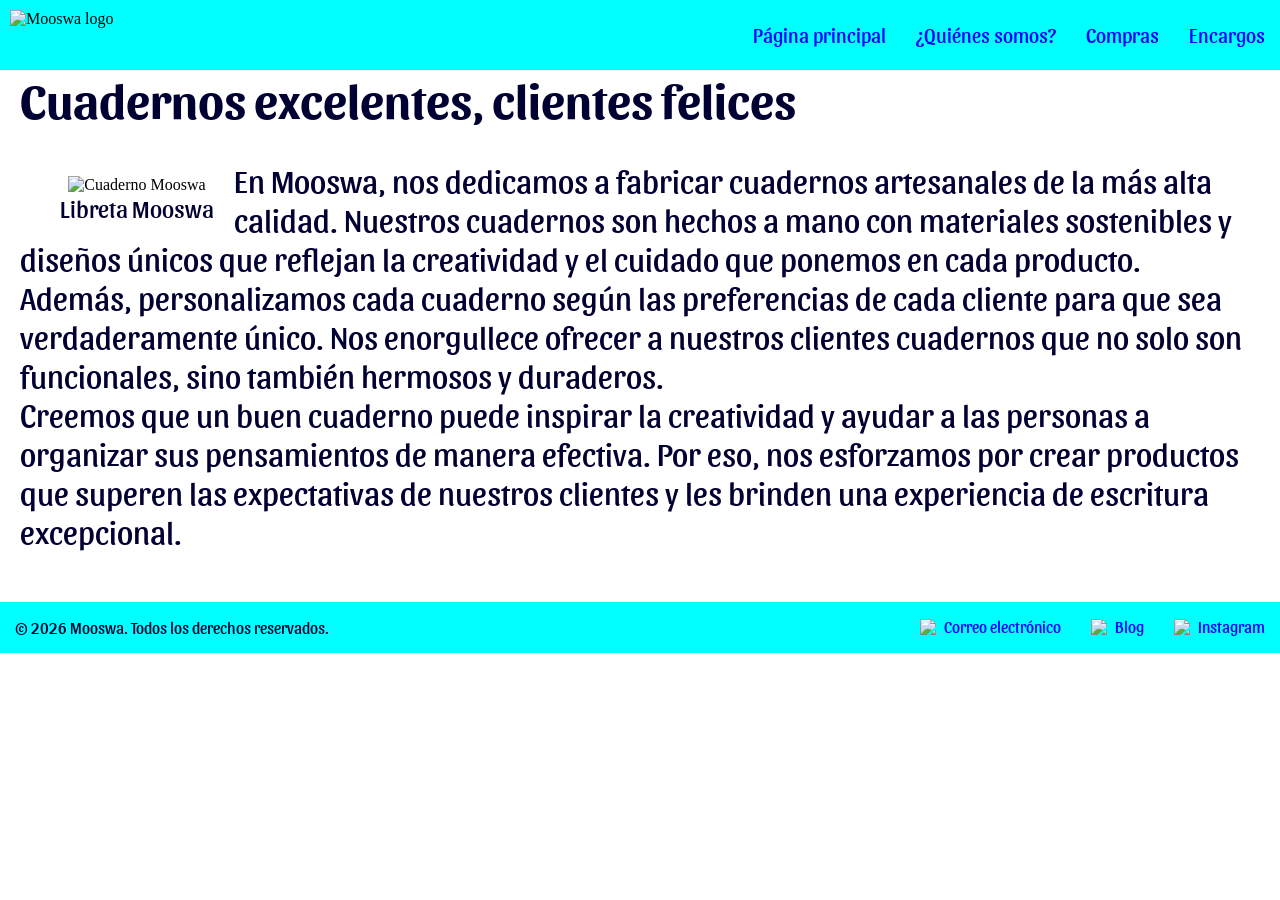
==== index.html @ 6b31ef64 "Added Google Analytics tag" ====
<!DOCTYPE html>
<html lang="es">
    <head>
        <meta charset="UTF-8">
        <meta name="viewport" content="width=device-width, initial-scale=1.0">
        <title>Mooswa | Página principal</title>
        <link rel="stylesheet" href="sources/styles/styles.css">
        <link rel="icon" type="image/png" href="sources/images/favicon.png">
        <!-- Google tag (gtag.js) -->
        <script async src="https://www.googletagmanager.com/gtag/js?id=G-0MYZS1WR58"></script>
        <script>
            window.dataLayer = window.dataLayer || [];
            function gtag(){dataLayer.push(arguments);}
            gtag('js', new Date());
            gtag('config', 'G-0MYZS1WR58');
        </script>
    </head>
    <body>
        <header>
            <img id="logo" src="sources/images/logo.png" alt="Mooswa logo">
            <div>
                <nav id="links">
                    <a href="index.html">Página principal</a>
                    <a href="info.html">¿Quiénes somos?</a>
                    <a href="purchases.html">Compras</a>
                    <a href="orders.html">Encargos</a>
                </nav>
            </div>
        </header>
        <main>
            <article>
                <h1>Cuadernos excelentes, clientes felices</h1>
                <div id="info">
                    <figure>
                        <img src="sources/images/booklet.png" alt="Cuaderno Mooswa">
                        <figcaption>Libreta Mooswa</figcaption>
                    </figure>
                    <p>
                        En Mooswa, nos dedicamos a fabricar cuadernos artesanales de la más alta calidad. Nuestros cuadernos son hechos a mano con materiales sostenibles y diseños únicos que reflejan la creatividad y el cuidado que ponemos en cada producto.<br>
                        Además, personalizamos cada cuaderno según las preferencias de cada cliente para que sea verdaderamente único.
                        Nos enorgullece ofrecer a nuestros clientes cuadernos que no solo son funcionales, sino también hermosos y duraderos.<br>
                        Creemos que un buen cuaderno puede inspirar la creatividad y ayudar a las personas a organizar sus pensamientos de manera efectiva.
                        Por eso, nos esforzamos por crear productos que superen las expectativas de nuestros clientes y les brinden una experiencia de escritura excepcional.
                    </p>
                </div>
            </article>
        </main>
        <footer>
            <p id="copyright">© 2026 Mooswa. Todos los derechos reservados.</p>
            <nav id="contact-links">
                <a href="mailto:steelhnos@gmail.com" target="_blank">
                    <img src="sources/images/email_icon.png" alt="Correo electrónico">
                    Correo electrónico
                </a>
                <a href="https://excelenciamooswa.blogspot.com" target="_blank">
                    <img src="sources/images/blogger_icon.png" alt="Blog">
                    Blog
                </a>
                <a href="https://instagram.com/mooswa_uy" target="_blank">
                    <img src="sources/images/instagram_icon.png" alt="Instagram">
                    Instagram
                </a>
            </nav>
        </footer>
    </body>
</html>
---- sources/styles/styles.css ----
@import url('https://fonts.googleapis.com/css2?family=Sansita:ital,wght@0,400;0,700;0,800;0,900;1,400;1,700;1,800;1,900&display=swap');

body {
    margin: 0;
    background-image: url(../images/background_pattern.webp);
    background-size: cover;
    background-attachment: fixed;
}

header {
    position: fixed;
    top: 0;
    left: 0;
    display: flex;
    background-color: #00ffff;
    width: 100%;
    flex-direction: row;
    justify-content: space-between;
}

#logo {
    height: 50px;
    padding: 10px;
}

#links {
    display: flex;
    height: 100%;
    justify-content: space-around;
    align-items: center;
    flex-direction: row;
}

#links a {
    text-decoration: none;
    padding: 15px;
    font-family: 'Sansita';
    font-size: 20px;
    color: #0000ff;
}

main {
    margin-top: 50px;
    padding: 20px;
}

main h1 {
    font-family: 'Sansita';
    font-size: 48px;
    color: rgb(0, 0, 50);
    margin: 0px;
    margin-bottom: 10px;
}

main h2 {
    font-family: 'Sansita';
    font-size: 36px;
    color: rgb(0, 0, 50);
    margin: 0px;
    margin-bottom: 20px;
}

main h3{
    font-family: 'Sansita';
    font-size: 24px;
    color: rgb(0, 0, 50);
    margin: 0px;
    margin-bottom: 10px;
}

#info figure {
    text-align: center;
    float: left;
    margin-right: 20px;
}

#info figure img {
    width: 100%;
    height: auto;
}

#info figcaption {
    font-family: 'Sansita';
    font-size: 24px;
    color: rgb(0, 0, 50);
}

main p {
    font-family: 'Sansita';
    font-size: 32px;
    color: rgb(0, 0, 50);
}

#form{
    display: flex;
    flex-direction: column;
    align-content: space-between;
}

#personal-information, #product-details{
    background-color: #00ffffad;
    border-radius: 15px;
    padding: 20px;
    margin-bottom: 20px;
    font-family: 'Sansita';
    font-size: 20px;
    color: rgb(0, 0, 50);
}

#personal-information select, input {
    font-family: 'Sansita';
    font-size: 16px;
    color: rgb(0, 0, 50);
    border-style: none;
    border-radius: 10px;
    padding: 5px;
    margin-left: 0px;
    margin-bottom: 5px;
}

#product-details select, input {
    font-family: 'Sansita';
    font-size: 16px;
    color: rgb(0, 0, 50);
    border-style: none;
    border-radius: 10px;
    padding: 5px;
    margin-left: 5px;
    margin-bottom: 5px;
}

#send-request-container input {
    border-style: solid;
    border-color:rgb(0, 0, 50);
    border-width: 3px;
    border-radius: 15px;
    padding: 10px;
    margin: 0px;
    cursor: pointer;
}

footer {
    background-color: #00ffff;
    width: 100%;
    display: flex;
    flex-direction: row;
    justify-content: space-between;
}

#copyright {
    padding-left: 15px;
    font-family: 'Sansita';
    font-size: 16px;
    color: rgb(0, 0, 50);
}

#contact-links {
    display: flex;
    height: 100%;
    justify-content: space-around;
    align-items: right;
    flex-direction: row;
}

#contact-links a {
    display: flex;
    align-items: center;
    text-decoration: none;
    padding: 15px;
    font-family: 'Sansita';
    font-size: 16px;
    color: #0000ff;
}

#contact-links a img {
    width: 16px;
    height: 16px;
    margin-right: 8px;
}
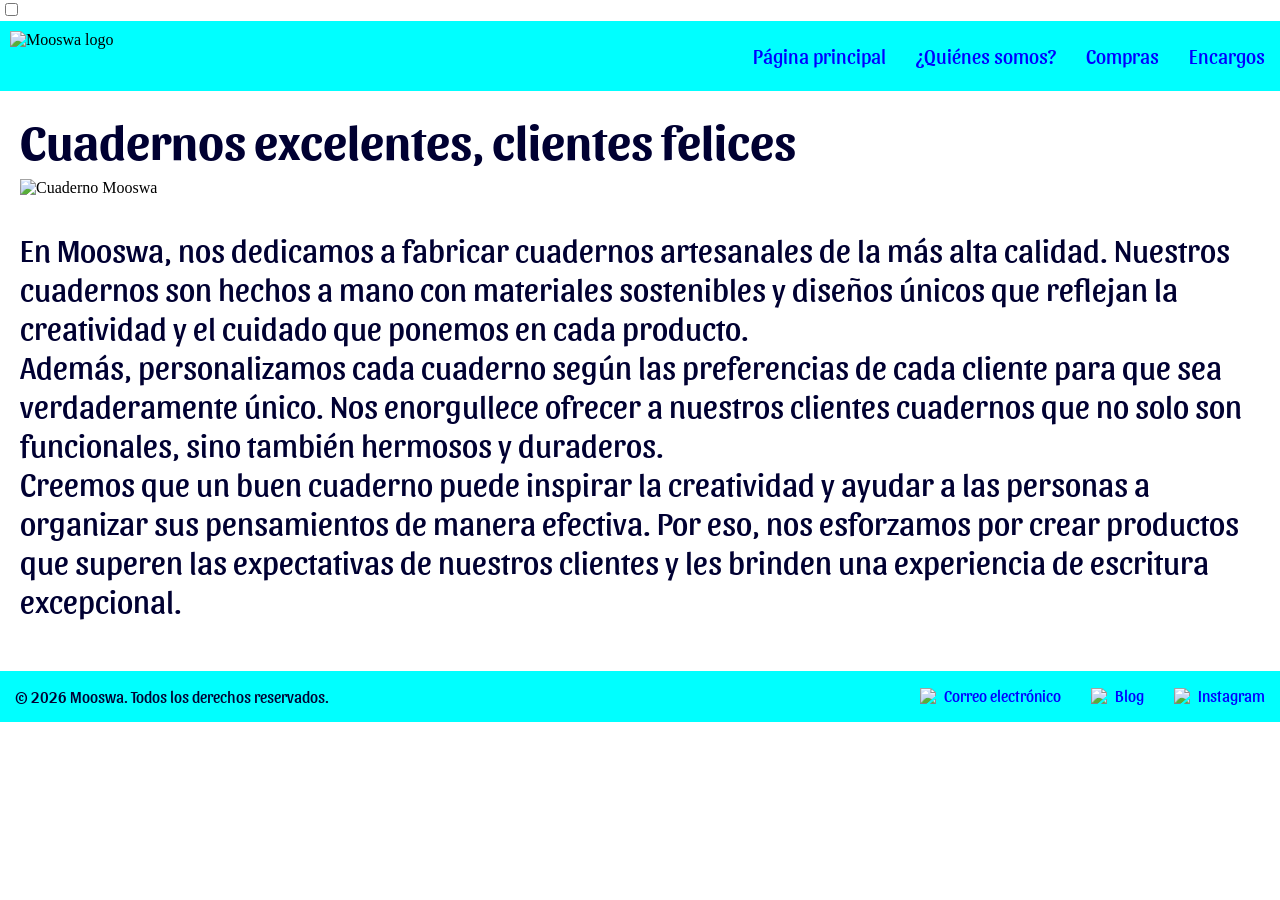
==== commit cf683037: "Added dark mode toggle" ====
--- a/index.html
+++ b/index.html
@@ -16,14 +16,16 @@
         </script>
     </head>
     <body>
+        <input type="checkbox" id="light-dark">
         <header>
             <img id="logo" src="sources/images/logo.png" alt="Mooswa logo">
             <div>
                 <nav id="links">
-                    <a href="index.html">Página principal</a>
-                    <a href="info.html">¿Quiénes somos?</a>
-                    <a href="purchases.html">Compras</a>
-                    <a href="orders.html">Encargos</a>
+                    <a href="/">Página principal</a>
+                    <a href="/info">¿Quiénes somos?</a>
+                    <a href="/purchases">Compras</a>
+                    <a href="/orders">Encargos</a>
+				    <label for="light-dark" class="light-dark-toggle"></label>
                 </nav>
             </div>
         </header>
@@ -31,10 +33,7 @@
             <article>
                 <h1>Cuadernos excelentes, clientes felices</h1>
                 <div id="info">
-                    <figure>
-                        <img src="sources/images/booklet.png" alt="Cuaderno Mooswa">
-                        <figcaption>Libreta Mooswa</figcaption>
-                    </figure>
+                    <img src="sources/images/booklet.png" alt="Cuaderno Mooswa">
                     <p>
                         En Mooswa, nos dedicamos a fabricar cuadernos artesanales de la más alta calidad. Nuestros cuadernos son hechos a mano con materiales sostenibles y diseños únicos que reflejan la creatividad y el cuidado que ponemos en cada producto.<br>
                         Además, personalizamos cada cuaderno según las preferencias de cada cliente para que sea verdaderamente único.
--- a/sources/styles/styles.css
+++ b/sources/styles/styles.css
@@ -8,7 +8,7 @@
 }
 
 header {
-    position: fixed;
+    position: sticky;
     top: 0;
     left: 0;
     display: flex;
@@ -16,6 +16,19 @@
     width: 100%;
     flex-direction: row;
     justify-content: space-between;
+}
+
+img:hover {
+    animation: expand 500ms forwards ease-in;
+}
+
+@keyframes expand {
+    0% {
+        transform: scale(1);
+    }
+    100% {
+        transform: scale(1.1);
+    }
 }
 
 #logo {
@@ -39,8 +52,11 @@
     color: #0000ff;
 }
 
+#links a:hover {
+    color: rgb(0, 0, 50);
+}
+
 main {
-    margin-top: 50px;
     padding: 20px;
 }
 
@@ -172,6 +188,10 @@
     color: #0000ff;
 }
 
+#contact-links a:hover {
+    color: rgb(0, 0, 50);
+}
+
 #contact-links a img {
     width: 16px;
     height: 16px;
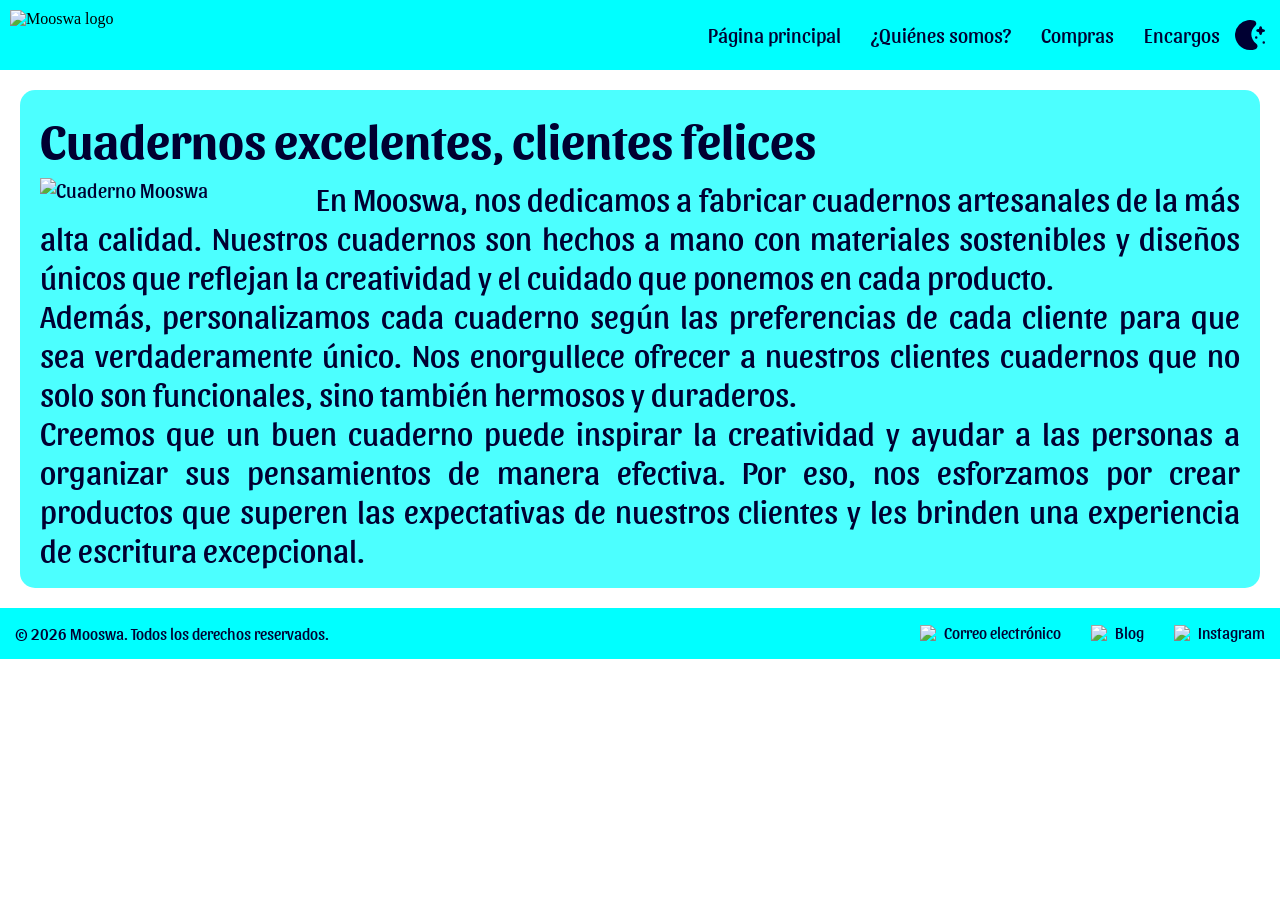
==== commit 3437096d: "Added order form and file upload support" ====
--- a/index.html
+++ b/index.html
@@ -61,5 +61,6 @@
                 </a>
             </nav>
         </footer>
+        <script src="sources/scripts/script.js"></script>
     </body>
 </html>
--- a/sources/styles/styles.css
+++ b/sources/styles/styles.css
@@ -1,4 +1,12 @@
 @import url('https://fonts.googleapis.com/css2?family=Sansita:ital,wght@0,400;0,700;0,800;0,900;1,400;1,700;1,800;1,900&display=swap');
+
+:root {
+    --light-dark-toggle-image: url(../images/moon.svg);
+    --main-color: rgb(0, 255, 255);
+    --main-color-translucent: rgba(0, 255, 255, 0.7);
+    --link-color: rgb(0, 0, 255);
+    --text-color: rgb(0, 0, 50);
+}
 
 body {
     margin: 0;
@@ -7,15 +15,36 @@
     background-attachment: fixed;
 }
 
+#light-dark {
+    display: none;
+}
+
+#light-dark:checked~* {
+    --light-dark-toggle-image: url(../images/sun.svg);
+    --main-color: rgb(0, 75, 100);
+    --main-color-translucent: rgba(0, 75, 100, 0.7);
+    --link-color: rgb(0, 255, 255);
+    --text-color: rgb(175, 175, 255);
+}
+
 header {
     position: sticky;
+    z-index: 1;
     top: 0;
     left: 0;
     display: flex;
-    background-color: #00ffff;
+    background-color: var(--main-color);
     width: 100%;
     flex-direction: row;
     justify-content: space-between;
+}
+
+.light-dark-toggle {
+    height: 30px;
+    width: 30px;
+    background-image: var(--light-dark-toggle-image);
+    background-size: contain;
+    margin-right: 15px;
 }
 
 img:hover {
@@ -49,11 +78,11 @@
     padding: 15px;
     font-family: 'Sansita';
     font-size: 20px;
-    color: #0000ff;
+    color: var(--text-color);
 }
 
 #links a:hover {
-    color: rgb(0, 0, 50);
+    color: var(--link-color);
 }
 
 main {
@@ -63,7 +92,7 @@
 main h1 {
     font-family: 'Sansita';
     font-size: 48px;
-    color: rgb(0, 0, 50);
+    color: var(--text-color);
     margin: 0px;
     margin-bottom: 10px;
 }
@@ -71,7 +100,7 @@
 main h2 {
     font-family: 'Sansita';
     font-size: 36px;
-    color: rgb(0, 0, 50);
+    color: var(--text-color);
     margin: 0px;
     margin-bottom: 20px;
 }
@@ -79,75 +108,88 @@
 main h3{
     font-family: 'Sansita';
     font-size: 24px;
-    color: rgb(0, 0, 50);
+    color: var(--text-color);
     margin: 0px;
     margin-bottom: 10px;
 }
 
-#info figure {
-    text-align: center;
+#info img {
+    width: 20vw;
+    height: auto;
     float: left;
     margin-right: 20px;
 }
 
-#info figure img {
-    width: 100%;
-    height: auto;
-}
-
-#info figcaption {
-    font-family: 'Sansita';
-    font-size: 24px;
-    color: rgb(0, 0, 50);
-}
-
 main p {
     font-family: 'Sansita';
     font-size: 32px;
-    color: rgb(0, 0, 50);
-}
-
-#form{
+    color: var(--text-color);
+    margin: 0px;
+    text-align: justify;
+}
+
+form {
     display: flex;
     flex-direction: column;
     align-content: space-between;
 }
 
-#personal-information, #product-details{
-    background-color: #00ffffad;
+article {
+    background-color: var(--main-color-translucent);
     border-radius: 15px;
     padding: 20px;
+    font-family: 'Sansita';
+    font-size: 20px;
+    color: var(--text-color);
+}
+
+.form-section {
+    border-radius: 15px;
     margin-bottom: 20px;
     font-family: 'Sansita';
     font-size: 20px;
-    color: rgb(0, 0, 50);
-}
-
-#personal-information select, input {
-    font-family: 'Sansita';
-    font-size: 16px;
-    color: rgb(0, 0, 50);
-    border-style: none;
+    color: var(--text-color);
+}
+
+textarea, form select, input, button {
+    font-family: 'Sansita';
+    font-size: 16px;
+    color: var(--text-color);
+    border: 2px solid var(--text-color);
     border-radius: 10px;
     padding: 5px;
     margin-left: 0px;
     margin-bottom: 5px;
-}
-
-#product-details select, input {
-    font-family: 'Sansita';
-    font-size: 16px;
-    color: rgb(0, 0, 50);
-    border-style: none;
+    background-color: var(--main-color)
+}
+
+input::file-selector-button {
+    cursor: pointer;
+    font-family: 'Sansita';
+    font-size: 16px;
+    color: var(--text-color);
+    border: 2px solid var(--text-color);
     border-radius: 10px;
     padding: 5px;
-    margin-left: 5px;
-    margin-bottom: 5px;
-}
-
-#send-request-container input {
+    margin-left: 0px;
+    background-color: var(--main-color);
+}
+
+textarea {
+    width: calc(100% - 15px);
+    height: 50vh;
+    resize: none;
+}
+
+::placeholder {
+    color: var(--text-color);
+    opacity: 0.7;
+}
+
+#send-request {
+    width: max-content;
     border-style: solid;
-    border-color:rgb(0, 0, 50);
+    border-color:var(--text-color);
     border-width: 3px;
     border-radius: 15px;
     padding: 10px;
@@ -156,7 +198,7 @@
 }
 
 footer {
-    background-color: #00ffff;
+    background-color: var(--main-color);
     width: 100%;
     display: flex;
     flex-direction: row;
@@ -167,7 +209,7 @@
     padding-left: 15px;
     font-family: 'Sansita';
     font-size: 16px;
-    color: rgb(0, 0, 50);
+    color: var(--text-color);
 }
 
 #contact-links {
@@ -185,11 +227,11 @@
     padding: 15px;
     font-family: 'Sansita';
     font-size: 16px;
-    color: #0000ff;
+    color: var(--text-color);
 }
 
 #contact-links a:hover {
-    color: rgb(0, 0, 50);
+    color: var(--link-color);
 }
 
 #contact-links a img {
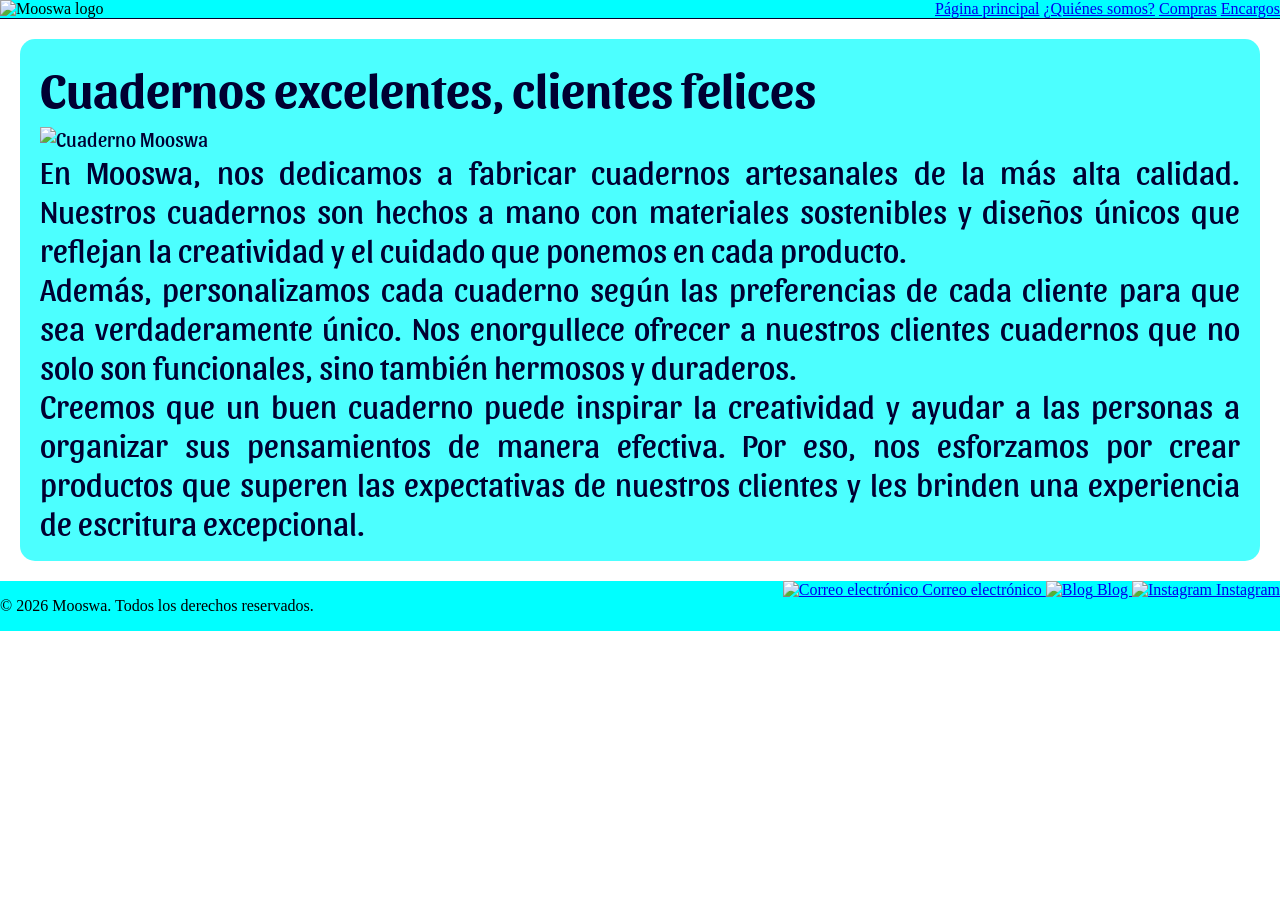
==== commit ec703272: "Updated class names with BEM" ====
--- a/index.html
+++ b/index.html
@@ -17,24 +17,24 @@
     </head>
     <body>
         <input type="checkbox" id="light-dark">
-        <header>
-            <img id="logo" src="sources/images/logo.png" alt="Mooswa logo">
+        <header class="header">
+            <img class="header__logo" src="sources/images/logo.png" alt="Mooswa logo">
             <div>
-                <nav id="links">
-                    <a href="/">Página principal</a>
-                    <a href="/info">¿Quiénes somos?</a>
-                    <a href="/purchases">Compras</a>
-                    <a href="/orders">Encargos</a>
-				    <label for="light-dark" class="light-dark-toggle"></label>
+                <nav class="header__links links">
+                    <a class="header__link link" href="/">Página principal</a>
+                    <a class="header__link link" href="/info">¿Quiénes somos?</a>
+                    <a class="header__link link" href="/purchases">Compras</a>
+                    <a class="header__link link" href="/orders">Encargos</a>
+				    <label class="header__toggle--light-dark-modes" for="light-dark"></label>
                 </nav>
             </div>
         </header>
-        <main>
-            <article>
-                <h1>Cuadernos excelentes, clientes felices</h1>
-                <div id="info">
-                    <img src="sources/images/booklet.png" alt="Cuaderno Mooswa">
-                    <p>
+        <main class="main">
+            <article class="main__article">
+                <h1 class="article__title">Cuadernos excelentes, clientes felices</h1>
+                <div class="article__text text">
+                    <img class="text__img" src="sources/images/booklet.png" alt="Cuaderno Mooswa">
+                    <p class="text__paragraph">
                         En Mooswa, nos dedicamos a fabricar cuadernos artesanales de la más alta calidad. Nuestros cuadernos son hechos a mano con materiales sostenibles y diseños únicos que reflejan la creatividad y el cuidado que ponemos en cada producto.<br>
                         Además, personalizamos cada cuaderno según las preferencias de cada cliente para que sea verdaderamente único.
                         Nos enorgullece ofrecer a nuestros clientes cuadernos que no solo son funcionales, sino también hermosos y duraderos.<br>
@@ -44,19 +44,19 @@
                 </div>
             </article>
         </main>
-        <footer>
-            <p id="copyright">© 2026 Mooswa. Todos los derechos reservados.</p>
-            <nav id="contact-links">
-                <a href="mailto:steelhnos@gmail.com" target="_blank">
-                    <img src="sources/images/email_icon.png" alt="Correo electrónico">
+        <footer class="footer">
+            <p class="footer__copyright">© 2026 Mooswa. Todos los derechos reservados.</p>
+            <nav class="footer__links links">
+                <a class="footer__link link" href="mailto:steelhnos@gmail.com" target="_blank">
+                    <img class="link__img" src="sources/images/email_icon.png" alt="Correo electrónico">
                     Correo electrónico
                 </a>
-                <a href="https://excelenciamooswa.blogspot.com" target="_blank">
-                    <img src="sources/images/blogger_icon.png" alt="Blog">
+                <a class="footer__link link" href="https://excelenciamooswa.blogspot.com" target="_blank">
+                    <img class="link__img" src="sources/images/blogger_icon.png" alt="Blog">
                     Blog
                 </a>
-                <a href="https://instagram.com/mooswa_uy" target="_blank">
-                    <img src="sources/images/instagram_icon.png" alt="Instagram">
+                <a class="footer__link link" href="https://instagram.com/mooswa_uy" target="_blank">
+                    <img class="footer__link__img" src="sources/images/instagram_icon.png" alt="Instagram">
                     Instagram
                 </a>
             </nav>
--- a/sources/styles/styles.css
+++ b/sources/styles/styles.css
@@ -37,6 +37,7 @@
     width: 100%;
     flex-direction: row;
     justify-content: space-between;
+    border-bottom: 1px solid var(--text-color);
 }
 
 .light-dark-toggle {
